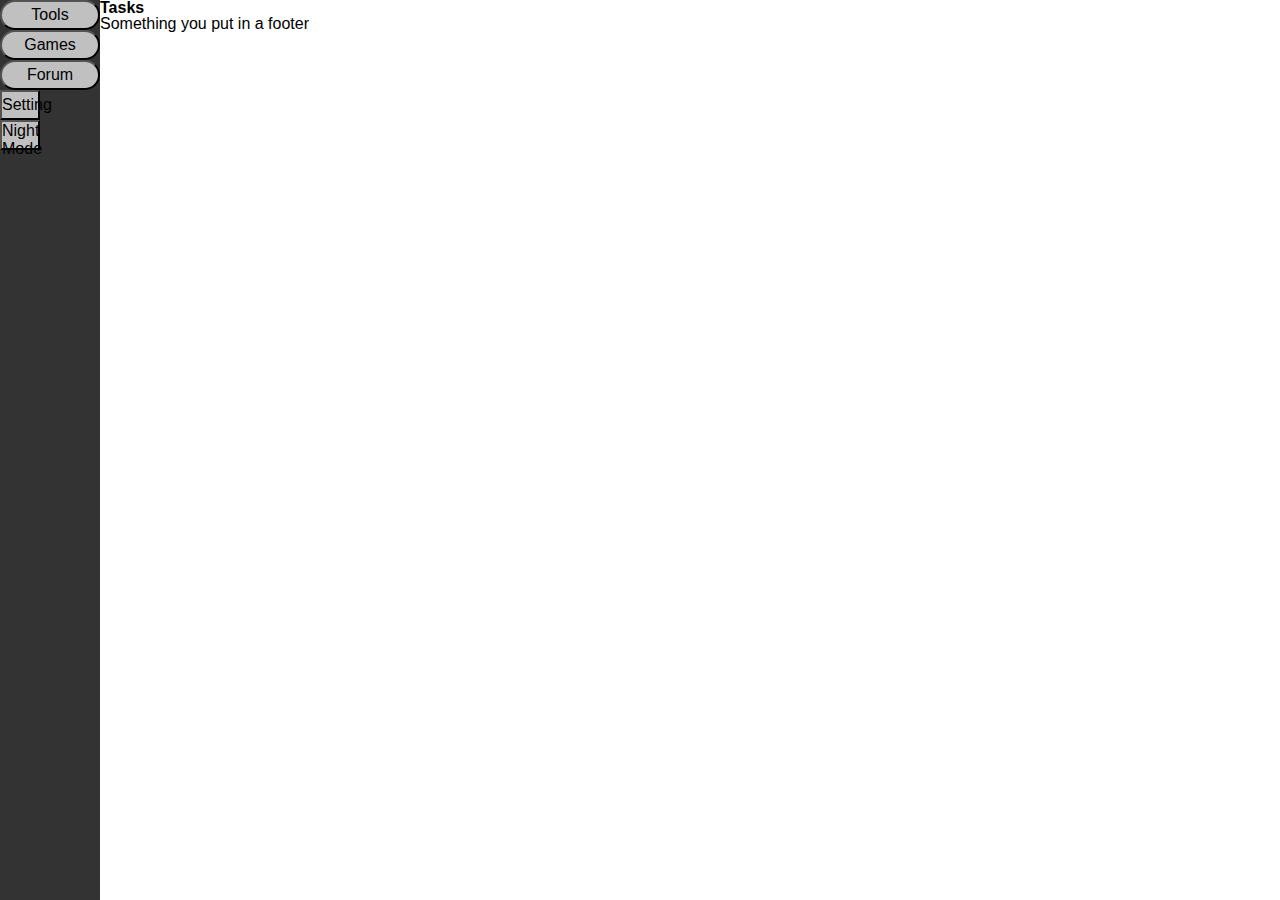
==== todo.html @ 2a6065c2 "added almost 0 code" ====
<!DOCTYPE html>
<html lang="en">

<head>
  <meta charset="UTF-8" />
  <meta name="viewport" content="width=device-width, initial-scale=1.0" />
  <title>Colab Project</title>
  <link rel="stylesheet" href="./assets/css/reset.css" />
  <link rel="stylesheet" href="./assets/css/style.css" />
  
</head>

<nav class="navbar">
    <div>
        <button class="navBtn" id="toolBtn">Tools</button>
    </div>

    <div>
        <button class="navBtn" id="gameBtn">Games</button>
    </div>

    <div>
        <button class="navBtn" id="forumBtn">Forum</button>
    </div>

    <div>
        <button class="navBtnSmall" id="Settings">Setting</button>
    </div>
    <div class="btnSmall">
        <button class="navBtnSmall" id="Night Mode">Night Mode</button>
    </div>
</nav>

<body>
<!-- Task Box-->
<section class="taskbox">
    <div class="task">
        <h3>Tasks</h3>

    </div>
</section>



    <footer>
        <p> Something you put in a footer</p>
    </footer>

</body>

</html>
---- assets/css/style.css ----
:root {
    --navBGColor: rgb(51, 51, 51);
    --navWidth: 100px;
}

body {
    margin-left: var(--navWidth);
}


/* -- Navigation Bar -- */
.navBtn {

    /* Style */
    border-radius: 25px;

    /* Sizing */
    width: 100px;
    height: 30px;

    /* Color */
    background-color: silver;
}

.navBtnSmall {
    width: 40px;
    height: 30px;


    background-color: silver;
}

.btn {
    top: 0;
}

.btnSmall{
    bottom: 0;
}

.navbar{
    /* Flex */
    display: flex;
    flex-flow: column;

    position: fixed;
    left: 0;
    /* Sizing */
    width: 100px;
    height: 100%;

    /* Color */
    background-color: var(--navBGColor);
}

.navbar div{
    position: relative;
}
/* -- Navigation Bar End -- */

footer {
    position: relative;
}


/* TODO PAGE








*/
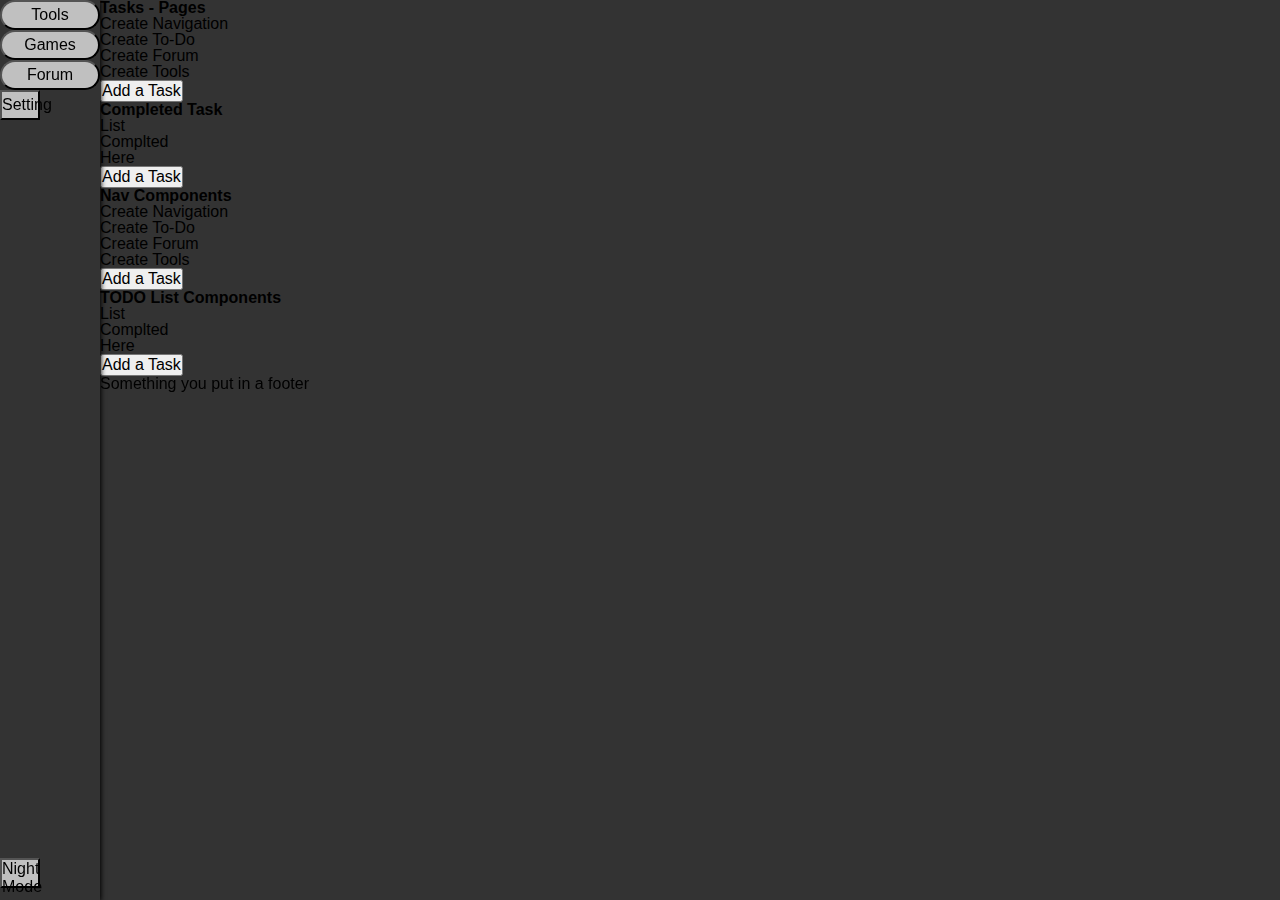
==== commit 3f70bf5d: "added to todo.html, added 4 lists" ====
--- a/todo.html
+++ b/todo.html
@@ -35,8 +35,45 @@
 <!-- Task Box-->
 <section class="taskbox">
     <div class="task">
-        <h3>Tasks</h3>
+        <h3 class="boxtitle">Tasks - Pages</h3>
+        <ul class="tasklist">
+            <li>Create Navigation</li>
+            <li>Create To-Do</li>
+            <li>Create Forum</li>
+            <li>Create Tools</li>
+        </ul>
+        <button class="add-list-button">Add a Task</button>
+    </div>
 
+    <div class="task">
+        <h3 class="boxtitle">Completed Task</h3>
+        <ul class="tasklist">
+            <li>List</li>
+            <li>Complted</li>
+            <li>Here</li>
+        </ul>
+        <button class="add-list-button">Add a Task</button>
+    </div>
+
+    <div class="task">
+        <h3 class="boxtitle">Nav Components</h3>
+        <ul class="tasklist">
+            <li>Create Navigation</li>
+            <li>Create To-Do</li>
+            <li>Create Forum</li>
+            <li>Create Tools</li>
+        </ul>
+        <button class="add-list-button">Add a Task</button>
+    </div>
+
+    <div class="task">
+        <h3 class="boxtitle">TODO List Components</h3>
+        <ul class="tasklist">
+            <li>List</li>
+            <li>Complted</li>
+            <li>Here</li>
+        </ul>
+        <button class="add-list-button">Add a Task</button>
     </div>
 </section>
 
--- a/assets/css/style.css
+++ b/assets/css/style.css
@@ -1,10 +1,12 @@
 :root {
+    --mainBGColor: rgb(51, 51, 51);
     --navBGColor: rgb(51, 51, 51);
     --navWidth: 100px;
 }
 
 body {
     margin-left: var(--navWidth);
+    background-color: var(--mainBGColor);
 }
 
 
@@ -35,7 +37,7 @@
 }
 
 .btnSmall{
-    bottom: 0;
+    bottom: -82%;
 }
 
 .navbar{
@@ -48,6 +50,9 @@
     /* Sizing */
     width: 100px;
     height: 100%;
+
+    /* Style */
+    box-shadow: 1px 1px 5px black;
 
     /* Color */
     background-color: var(--navBGColor);
@@ -64,7 +69,10 @@
 
 
 /* TODO PAGE
-
+.taskbox
+.task
+.tasktitle
+.tasklist
 
 
 
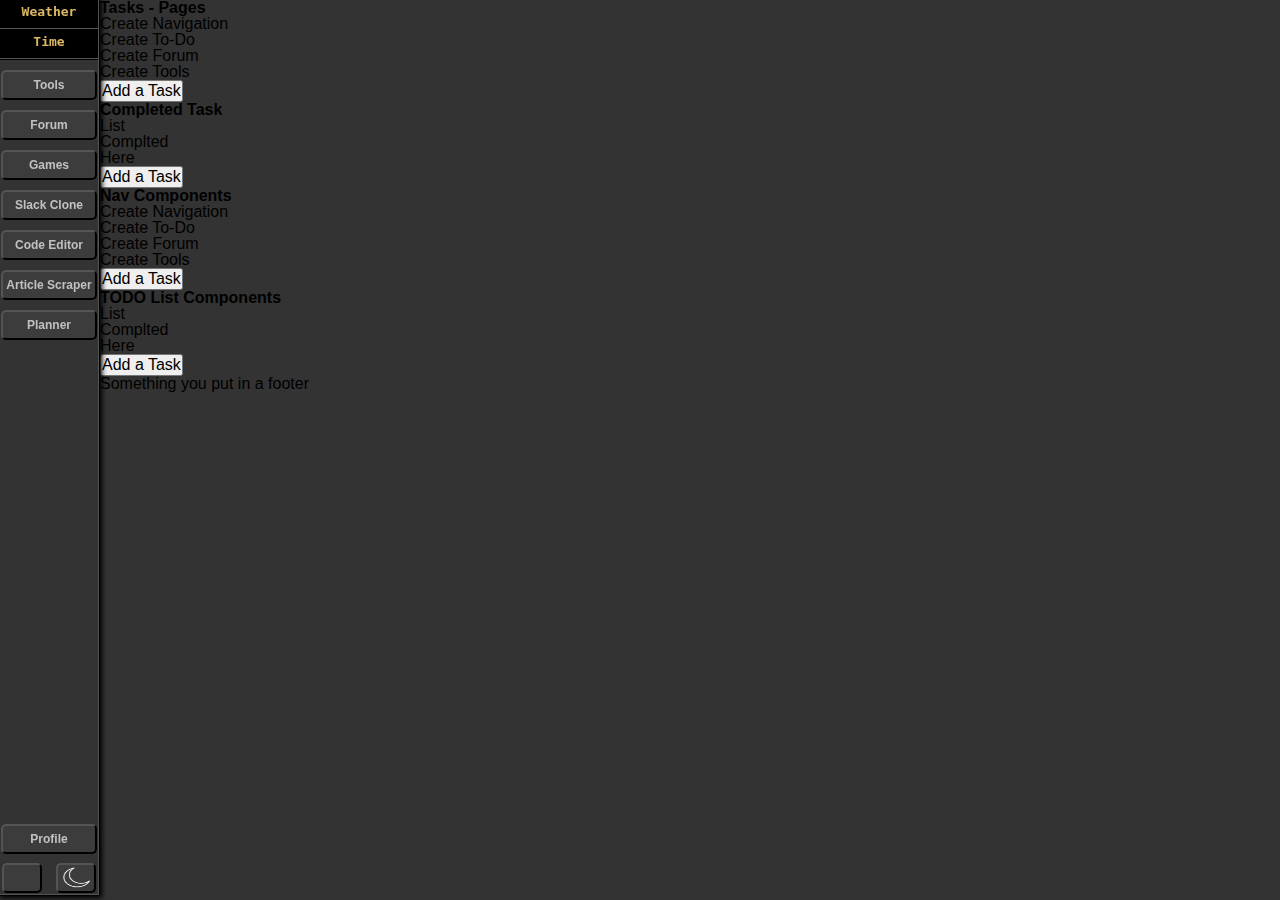
==== commit 499b4a4b: "Added todo button, updated todo page navbar" ====
--- a/todo.html
+++ b/todo.html
@@ -11,23 +11,63 @@
 </head>
 
 <nav class="navbar">
-    <div>
-        <button class="navBtn" id="toolBtn">Tools</button>
-    </div>
+    <div class="navContent">
+        <!-- Top Box -->
+        <div class="topBox">
+            <div class="a">
+                <h2>Weather</h2>
+            </div>
 
-    <div>
-        <button class="navBtn" id="gameBtn">Games</button>
-    </div>
+            <div class="a">
+                <h2>Time</h2>
+            </div>
+        </div>
 
-    <div>
-        <button class="navBtn" id="forumBtn">Forum</button>
-    </div>
+        <!-- Middle Box -->
+        <div class="middleBox">
+            <div class="a">
+                <button class="navBtnMiddle" id="toolBtn">Tools</button>
+            </div>
+        
+            <div class="a">
+                <button class="navBtnMiddle" id="forumBtn">Forum</button>
+            </div>
+        
+            <div class="a">
+                <button class="navBtnMiddle" id="gameBtn">Games</button>
+            </div>
 
-    <div>
-        <button class="navBtnSmall" id="Settings">Setting</button>
-    </div>
-    <div class="btnSmall">
-        <button class="navBtnSmall" id="Night Mode">Night Mode</button>
+            <div class="a">
+                <button class="navBtnMiddle" id="chatBtn">Slack Clone</button>
+            </div>
+
+            <div class="a">
+                <button class="navBtnMiddle" id="editorBtn">Code Editor</button>
+            </div>
+
+            <div class="a">
+                <button class="navBtnMiddle" id="articleBtn">Article Scraper</button>
+            </div>
+
+            <div class="a">
+                <button class="navBtnMiddle" id="todoBtn">Planner</button>
+            </div>
+        </div>
+
+        <!-- Bottom Box -->
+        <div class="bottomBox">
+            <div class="c">
+                <button class="navBtnMiddle" id="profileBtn">Profile</button>
+            </div>
+
+            <div class="a">
+                <button class="navBtnBottom" id="Settings"> </button>
+            </div>
+
+            <div class="b">
+                <button class="navBtnBottom" id="Night Mode"><img src="assets/images/navBar/moon.png" alt="Night Mode" width="100%" height="100%"></button>
+            </div>
+        </div>
     </div>
 </nav>
 
@@ -42,7 +82,7 @@
             <li>Create Forum</li>
             <li>Create Tools</li>
         </ul>
-        <button class="add-list-button">Add a Task</button>
+        <button class="add-list-btn button">Add a Task</button>
     </div>
 
     <div class="task">
@@ -52,7 +92,7 @@
             <li>Complted</li>
             <li>Here</li>
         </ul>
-        <button class="add-list-button">Add a Task</button>
+        <button class="add-list-btn button">Add a Task</button>
     </div>
 
     <div class="task">
@@ -63,7 +103,7 @@
             <li>Create Forum</li>
             <li>Create Tools</li>
         </ul>
-        <button class="add-list-button">Add a Task</button>
+        <button class="add-list-btn button">Add a Task</button>
     </div>
 
     <div class="task">
@@ -73,7 +113,7 @@
             <li>Complted</li>
             <li>Here</li>
         </ul>
-        <button class="add-list-button">Add a Task</button>
+        <button class="add-list-btn button">Add a Task</button>
     </div>
 </section>
 
--- a/assets/css/style.css
+++ b/assets/css/style.css
@@ -9,64 +9,106 @@
     background-color: var(--mainBGColor);
 }
 
+/* -- Navigation Bar -- */
+.navbar{
+    /* Position */
+    position: fixed;
+    left: 0;
 
-/* -- Navigation Bar -- */
-.navBtn {
+    /* Size */
+    width: 100px;
+    height: 99.5%;
 
     /* Style */
-    border-radius: 25px;
-
-    /* Sizing */
-    width: 100px;
-    height: 30px;
-
-    /* Color */
-    background-color: silver;
-}
-
-.navBtnSmall {
-    width: 40px;
-    height: 30px;
-
-
-    background-color: silver;
-}
-
-.btn {
-    top: 0;
-}
-
-.btnSmall{
-    bottom: -82%;
-}
-
-.navbar{
-    /* Flex */
-    display: flex;
-    flex-flow: column;
-
-    position: fixed;
-    left: 0;
-    /* Sizing */
-    width: 100px;
-    height: 100%;
-
-    /* Style */
-    box-shadow: 1px 1px 5px black;
+    box-shadow: 1px 1px 5px 1px black;
+    border-left: 0;
+    border-right: 2px;
+    border-top: 0;
+    border-bottom: 2px;
+    border-color: black;
+    border-style: ridge;
 
     /* Color */
     background-color: var(--navBGColor);
 }
+.navBtnMiddle {
+    /* Position */
+    margin-left: 1px;
 
-.navbar div{
+    /* Size */
+    width: 96px;
+    height: 30px;
+
+    /* Style */
+    border-radius: 5px;
+    font-size: 12px;
+    font-weight: bolder;
+
+    /* Color */
+    color: silver;
+    background-color: rgb(60, 60, 60);
+}
+.navBtnBottom {
+    /* Size */
+    width: 40px;
+    height: 30px;
+
+    /* Style */
+    border-color: black;
+    border-radius: 5px;
+    
+    /* Color */
+    background-color: rgb(60, 60, 60);
+}
+.navContent {
+    position: static;
+}
+    /* Top Box */
+.topBox {
+    position: relative;
+    margin-bottom: 10px;
+}
+.topBox .a {
+    /* Size */
+    height: 30px;
+    padding-top: 5px;
+
+    /* Style */
+    font-family: monospace;
+    text-align: center;
+    border-bottom: 2px ridge black;
+
+    /* Color */
+    color: rgb(219, 185, 99);
+    background-color: black;
+}
+    /* Middle Box */
+.middleBox {
     position: relative;
 }
+.middleBox .a {
+    margin-bottom: 10px;
+}
+    /* Bottom Box */
+.bottomBox {
+    display: flex;
+    flex-direction: row;
+}
+.bottomBox .a {
+    position: absolute;
+    left: 2px;
+    bottom: 0;
+}
+.bottomBox .b {
+    position: absolute;
+    right: 2px;
+    bottom: 0;
+}
+.bottomBox .c {
+    position: absolute;
+    bottom: 40px;
+}
 /* -- Navigation Bar End -- */
-
-footer {
-    position: relative;
-}
-
 
 /* TODO PAGE
 .taskbox
@@ -75,6 +117,31 @@
 .tasklist
 
 
+.button {
+    display: flex;
+    justify-content: center;
+    align-items: center;
+    padding: 0;
+    cursor: pointer;
+}
+
+.taskbox::webkit-scrollbar {
+    height: 2.4rem;
+}
+
+.taskbox::-webkit-scrollbar-thumb {
+    background-color: grey;
+    border: 0.8rem solid white;
+    border-top-width: 0;
+}
+
+.taskbox {
+    display: flex;
+    align-items: ???;
+    padding; 0 12px 12px;
+    overflow-x: auto;
+    height: calc(100vh - 8.6rem);
+
 
 
 
